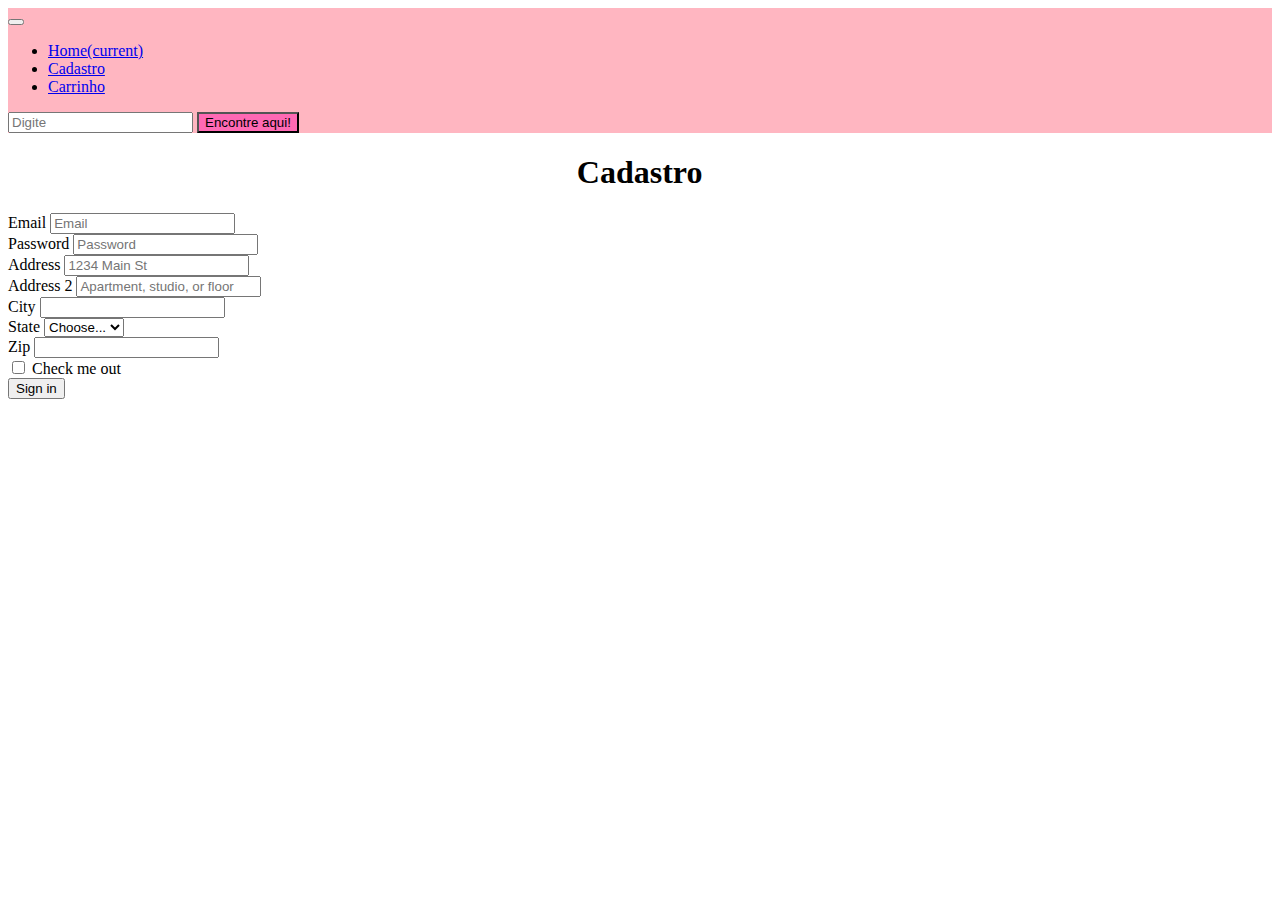
==== cadastro.html @ c4f0c882 "Signed-off-by: rafacvoltatorne <barbosarafaela584@gmail.com>" ====
<!doctype html>
<html lang="en">
<head>
  <!-- Required meta tags -->
  <meta charset="utf-8">
  <meta name="viewport" content="width=device-width, initial-scale=1, shrink-to-fit=no">

  <!-- Bootstrap CSS -->
  <link rel="stylesheet" href="https://stackpath.bootstrapcdn.com/bootstrap/4.1.3/css/bootstrap.min.css" integrity="sha384-MCw98/SFnGE8fJT3GXwEOngsV7Zt27NXFoaoApmYm81iuXoPkFOJwJ8ERdknLPMO" crossorigin="anonymous">
  <link rel="stylesheet" type="text/css" href="site.css">

  <title>Último Trabalho !</title>
</head>
<body>
  <nav class="navbar navbar-expand-lg" style="background-color: #FFB6C1;">
    <button class="navbar-toggler" type="button" data-toggle="collapse" data-target="#navbarTogglerDemo03" aria-controls="navbarTogglerDemo03" aria-expanded="false" aria-label="Toggle  navigation">
     <span class="navbar-toggler-icon"></span>
   </button>
   <a class="navbar-brand" href="#"></a>
   <div class="collapse navbar-collapse" id="navbarTogglerDemo03">
    <ul class="navbar-nav mr-auto mt-2 mt-lg-0">
      <li class="nav-item active">         
       <a class="nav-link disabled" href="#">Home<span class="sr-only">(current)</span></a>
     </li>
     <li class="nav-item">
       <a class="nav-link disabled" href="#">Cadastro</a>
     </li>
     <li class="nav-item">
       <a class="nav-link disabled" href="#">Carrinho</a>
     </li>
   </ul>
   <form class="form-inline my-2 my-lg-0">
     <input class="form-control mr-sm-2" type="search" placeholder="Digite" aria-label="Search">
     <button class="btn btn-outline my-2 my-sm-0" type="submit" style="background-color: #FF69B4;">Encontre aqui!</button>
   </form>
 </div>
</nav>
  <h1 class="cadastro my-3">Cadastro</h1>
  <div class="conteudo"></div>
  <form>
    <div class="form-row">
      <div class="form-group col-md-6">
        <label for="inputEmail4">Email</label>
        <input type="email" class="form-control" id="inputEmail4" placeholder="Email">
      </div>
      <div class="form-group col-md-6">
        <label for="inputPassword4">Password</label>
        <input type="password" class="form-control" id="inputPassword4" placeholder="Password">
      </div>
    </div>
    <div class="form-group">
      <label for="inputAddress">Address</label>
      <input type="text" class="form-control" id="inputAddress" placeholder="1234 Main St">
    </div>
    <div class="form-group">
      <label for="inputAddress2">Address 2</label>
      <input type="text" class="form-control" id="inputAddress2" placeholder="Apartment, studio, or floor">
    </div>
    <div class="form-row">
      <div class="form-group col-md-6">
        <label for="inputCity">City</label>
        <input type="text" class="form-control" id="inputCity">
      </div>
      <div class="form-group col-md-4">
        <label for="inputState">State</label>
        <select id="inputState" class="form-control">
          <option selected>Choose...</option>
          <option>...</option>
        </select>
      </div>
      <div class="form-group col-md-2">
        <label for="inputZip">Zip</label>
        <input type="text" class="form-control" id="inputZip">
      </div>
    </div>
    <div class="form-group">
      <div class="form-check">
        <input class="form-check-input" type="checkbox" id="gridCheck">
        <label class="form-check-label" for="gridCheck">
          Check me out
        </label>
      </div>
    </div>
    <button type="submit" class="btn btn-primary">Sign in</button>
  </form>


<!-- Optional JavaScript -->
<!-- jQuery first, then Popper.js, then Bootstrap JS -->
<script src="https://code.jquery.com/jquery-3.3.1.slim.min.js" integrity="sha384-q8i/X+965DzO0rT7abK41JStQIAqVgRVzpbzo5smXKp4YfRvH+8abtTE1Pi6jizo" crossorigin="anonymous"></script>
<script src="https://cdnjs.cloudflare.com/ajax/libs/popper.js/1.14.3/umd/popper.min.js" integrity="sha384-ZMP7rVo3mIykV+2+9J3UJ46jBk0WLaUAdn689aCwoqbBJiSnjAK/l8WvCWPIPm49" crossorigin="anonymous"></script>
<script src="https://stackpath.bootstrapcdn.com/bootstrap/4.1.3/js/bootstrap.min.js" integrity="sha384-ChfqqxuZUCnJSK3+MXmPNIyE6ZbWh2IMqE241rYiqJxyMiZ6OW/JmZQ5stwEULTy" crossorigin="anonymous"></script>
</body>
</html>
---- site.css ----
h1.cadastro{
	margin-left: 45%;
}
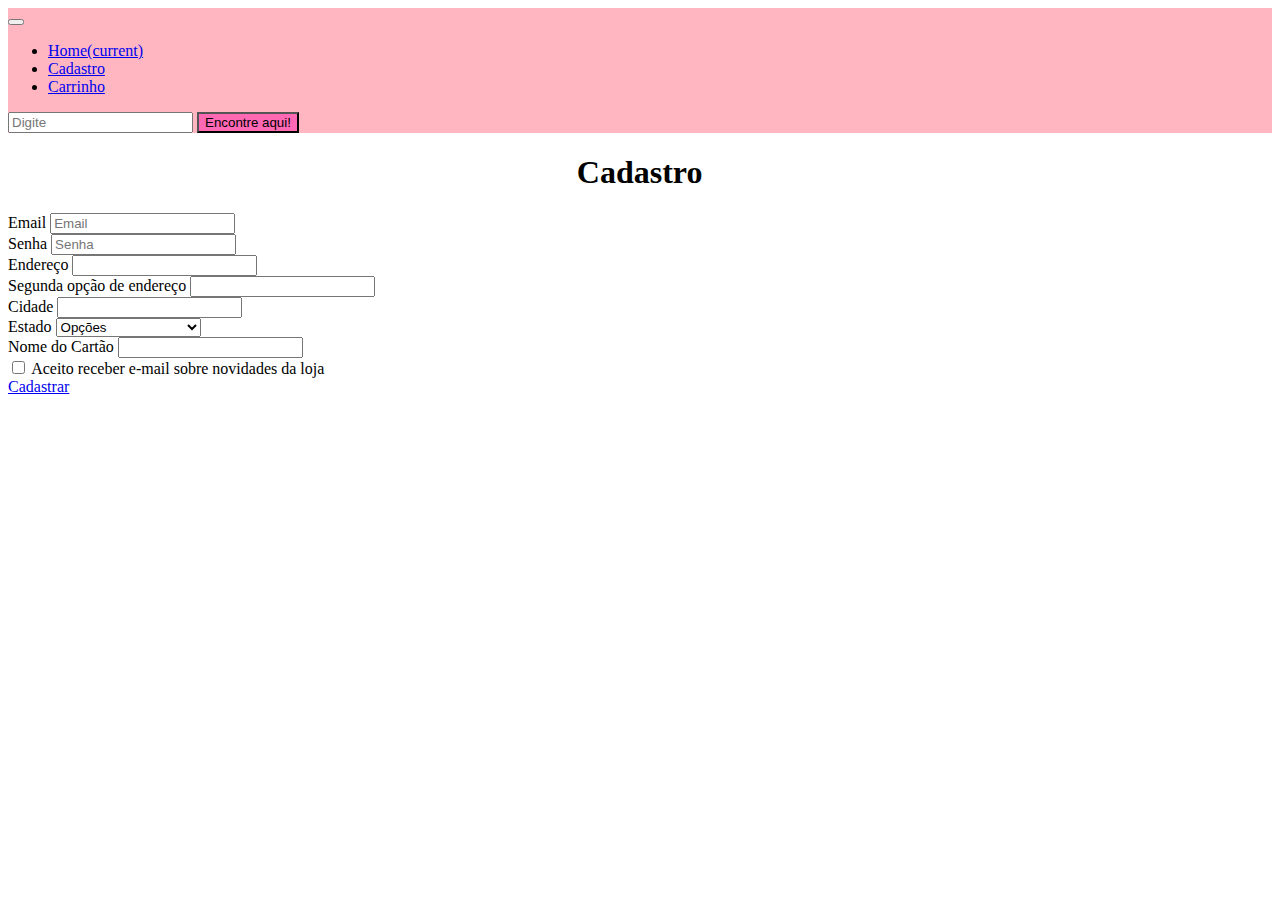
==== commit 151390b5: "Signed-off-by: rafacvoltatorne <barbosarafaela584@gmail.com>" ====
--- a/cadastro.html
+++ b/cadastro.html
@@ -12,7 +12,7 @@
   <title>Último Trabalho !</title>
 </head>
 <body>
-  <nav class="navbar navbar-expand-lg" style="background-color: #FFB6C1;">
+  <nav class="navbar navbar-expand-lg">
     <button class="navbar-toggler" type="button" data-toggle="collapse" data-target="#navbarTogglerDemo03" aria-controls="navbarTogglerDemo03" aria-expanded="false" aria-label="Toggle  navigation">
      <span class="navbar-toggler-icon"></span>
    </button>
@@ -20,13 +20,13 @@
    <div class="collapse navbar-collapse" id="navbarTogglerDemo03">
     <ul class="navbar-nav mr-auto mt-2 mt-lg-0">
       <li class="nav-item active">         
-       <a class="nav-link disabled" href="#">Home<span class="sr-only">(current)</span></a>
+       <a class="nav-link disabled" href="home.html">Home<span class="sr-only">(current)</span></a>
      </li>
      <li class="nav-item">
-       <a class="nav-link disabled" href="#">Cadastro</a>
+       <a class="nav-link disabled" href="cadastro.html">Cadastro</a>
      </li>
      <li class="nav-item">
-       <a class="nav-link disabled" href="#">Carrinho</a>
+       <a class="nav-link disabled" href="carrinho.html">Carrinho</a>
      </li>
    </ul>
    <form class="form-inline my-2 my-lg-0">
@@ -35,54 +35,86 @@
    </form>
  </div>
 </nav>
-  <h1 class="cadastro my-3">Cadastro</h1>
-  <div class="conteudo"></div>
-  <form>
-    <div class="form-row">
-      <div class="form-group col-md-6">
-        <label for="inputEmail4">Email</label>
-        <input type="email" class="form-control" id="inputEmail4" placeholder="Email">
+<h1 class="cadastro my-3">Cadastro</h1>
+<div class="container">
+<div class="col">
+    <form>
+      <div class="form-row">
+        <div class="form-group col-md-6">
+          <label for="inputEmail4">Email</label>
+          <input type="email" class="form-control" id="inputEmail4" placeholder="Email">
+        </div>
+        <div class="form-group col-md-6">
+          <label for="inputPassword4">Senha</label>
+          <input type="password" class="form-control" id="inputPassword4" placeholder="Senha">
+        </div>
       </div>
-      <div class="form-group col-md-6">
-        <label for="inputPassword4">Password</label>
-        <input type="password" class="form-control" id="inputPassword4" placeholder="Password">
+      <div class="form-group">
+        <label for="inputAddress">Endereço</label>
+        <input type="text" class="form-control" id="inputAddress" placeholder="">
       </div>
-    </div>
-    <div class="form-group">
-      <label for="inputAddress">Address</label>
-      <input type="text" class="form-control" id="inputAddress" placeholder="1234 Main St">
-    </div>
-    <div class="form-group">
-      <label for="inputAddress2">Address 2</label>
-      <input type="text" class="form-control" id="inputAddress2" placeholder="Apartment, studio, or floor">
-    </div>
-    <div class="form-row">
-      <div class="form-group col-md-6">
-        <label for="inputCity">City</label>
-        <input type="text" class="form-control" id="inputCity">
+      <div class="form-group">
+        <label for="inputAddress2">Segunda opção de endereço</label>
+        <input type="text" class="form-control" id="inputAddress2" placeholder="">
       </div>
-      <div class="form-group col-md-4">
-        <label for="inputState">State</label>
-        <select id="inputState" class="form-control">
-          <option selected>Choose...</option>
-          <option>...</option>
-        </select>
+      <div class="form-row">
+        <div class="form-group col-md-6">
+          <label for="inputCity">Cidade</label>
+          <input type="text" class="form-control" id="inputCity">
+        </div>
+        <div class="form-group col-md-4">
+          <label for="inputState">Estado</label>
+          <select id="inputState" class="form-control">
+            <option selected>Opções</option>
+            <option>Acre</option>
+            <option>Alagoas</option>
+            <option>Amapá</option>
+            <option>Amazonas</option>
+            <option>Bahia</option>
+            <option>Ceará</option>
+            <option>Distrito Federal</option>
+            <option>Espírito Santo</option>
+            <option>Goiás</option>
+            <option>Maranhão</option>
+            <option>Mato Grosso</option>
+            <option>Mato Grosso do Sul</option>
+            <option>Minas Gerais</option>
+            <option>Pará</option>
+            <option>Paraíba</option>
+            <option>Paraná</option>
+            <option>Pernambuco</option>
+            <option>Piauí</option>
+            <option>Rio de Janeiro</option>
+            <option>Rio Grande do Norte</option>
+            <option>Rio Grande do Sul</option>
+            <option>Rondônia</option>
+            <option>Roraima</option>
+            <option>Santa Catarina</option>
+            <option>São Paulo</option>
+            <option>Sergipe</option>
+            <option>Tocantins</option>
+
+
+          </select>
+        </div>
+        <div class="form-group col-md-2">
+          <label for="inputZip">Nome do Cartão</label>
+          <input type="text" class="form-control" id="inputZip">
+        </div>
       </div>
-      <div class="form-group col-md-2">
-        <label for="inputZip">Zip</label>
-        <input type="text" class="form-control" id="inputZip">
+      <div class="form-group">
+        <div class="form-check">
+          <input class="form-check-input" type="checkbox" id="gridCheck">
+          <label class="form-check-label" for="gridCheck">
+            Aceito receber e-mail sobre novidades da loja
+          </label>
+        </div>
       </div>
-    </div>
-    <div class="form-group">
-      <div class="form-check">
-        <input class="form-check-input" type="checkbox" id="gridCheck">
-        <label class="form-check-label" for="gridCheck">
-          Check me out
-        </label>
-      </div>
-    </div>
-    <button type="submit" class="btn btn-primary">Sign in</button>
-  </form>
+      <a class="btn btn-danger" href="cadastrofinalizado.html" role="button">Cadastrar</a>   
+    </form>
+  </div>
+</div>
+
 
 
 <!-- Optional JavaScript -->
--- a/site.css
+++ b/site.css
@@ -1,3 +1,17 @@
 h1.cadastro{
 	margin-left: 45%;
 }
+
+body.fundo{
+	background-color: #FFE4E1;
+}
+
+div.container p{
+	font-size: 80px;
+	text-align: center;
+	margin-top: 30%
+	
+}
+nav.navbar{
+	background-color:#FFB6C1;
+}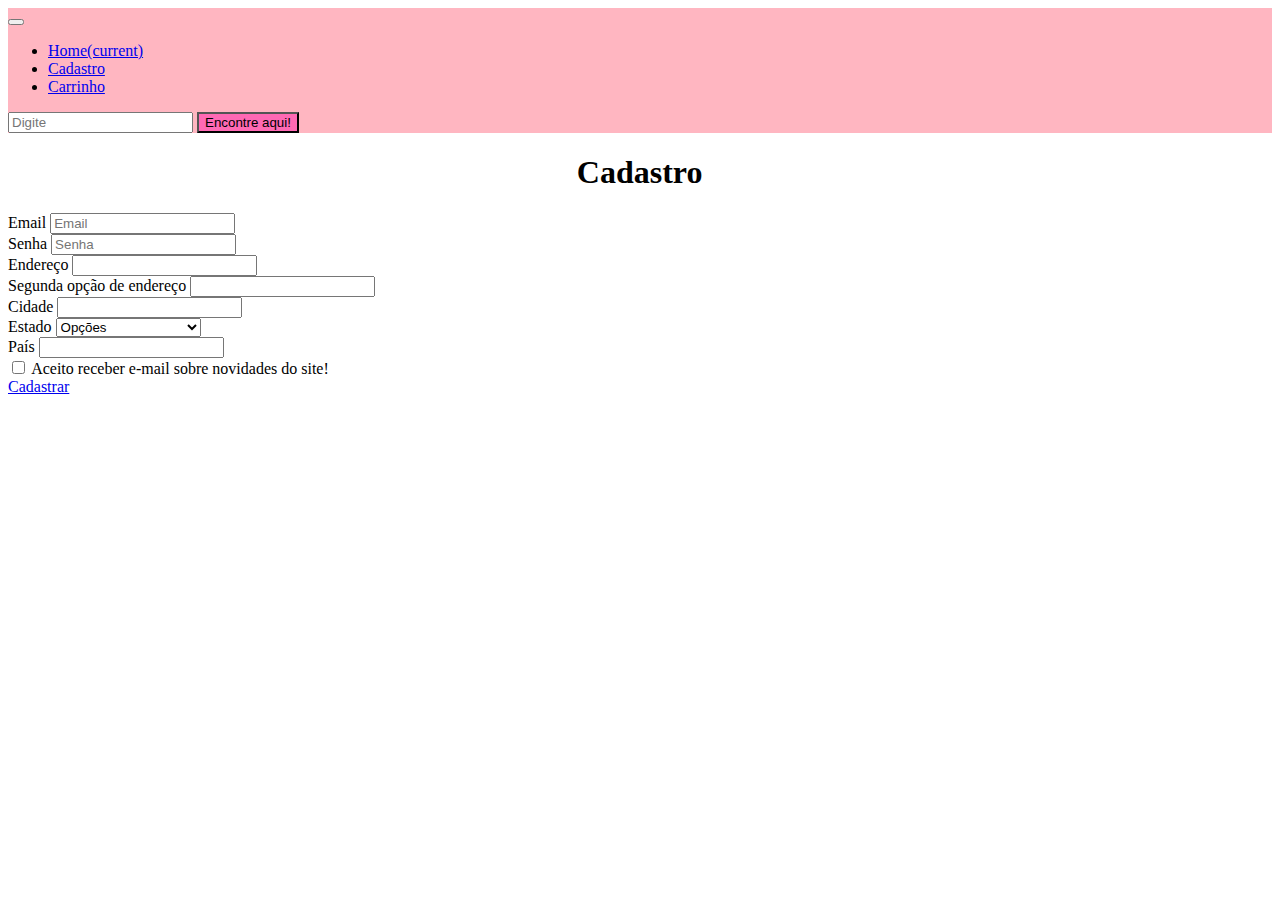
==== commit 745aa472: "Signed-off-by: rafacvoltatorne <barbosarafaela584@gmail.com>" ====
--- a/cadastro.html
+++ b/cadastro.html
@@ -98,7 +98,7 @@
           </select>
         </div>
         <div class="form-group col-md-2">
-          <label for="inputZip">Nome do Cartão</label>
+          <label for="inputZip">País</label>
           <input type="text" class="form-control" id="inputZip">
         </div>
       </div>
@@ -106,7 +106,7 @@
         <div class="form-check">
           <input class="form-check-input" type="checkbox" id="gridCheck">
           <label class="form-check-label" for="gridCheck">
-            Aceito receber e-mail sobre novidades da loja
+            Aceito receber e-mail sobre novidades do site!
           </label>
         </div>
       </div>
--- a/site.css
+++ b/site.css
@@ -14,4 +14,16 @@
 }
 nav.navbar{
 	background-color:#FFB6C1;
-}+}
+div.card{
+	margin-left: 180px;
+}
+div.card-text{
+	font-size: 15px;
+
+	 
+}
+body.home{
+	background-color: #FFE4E1;
+}
+
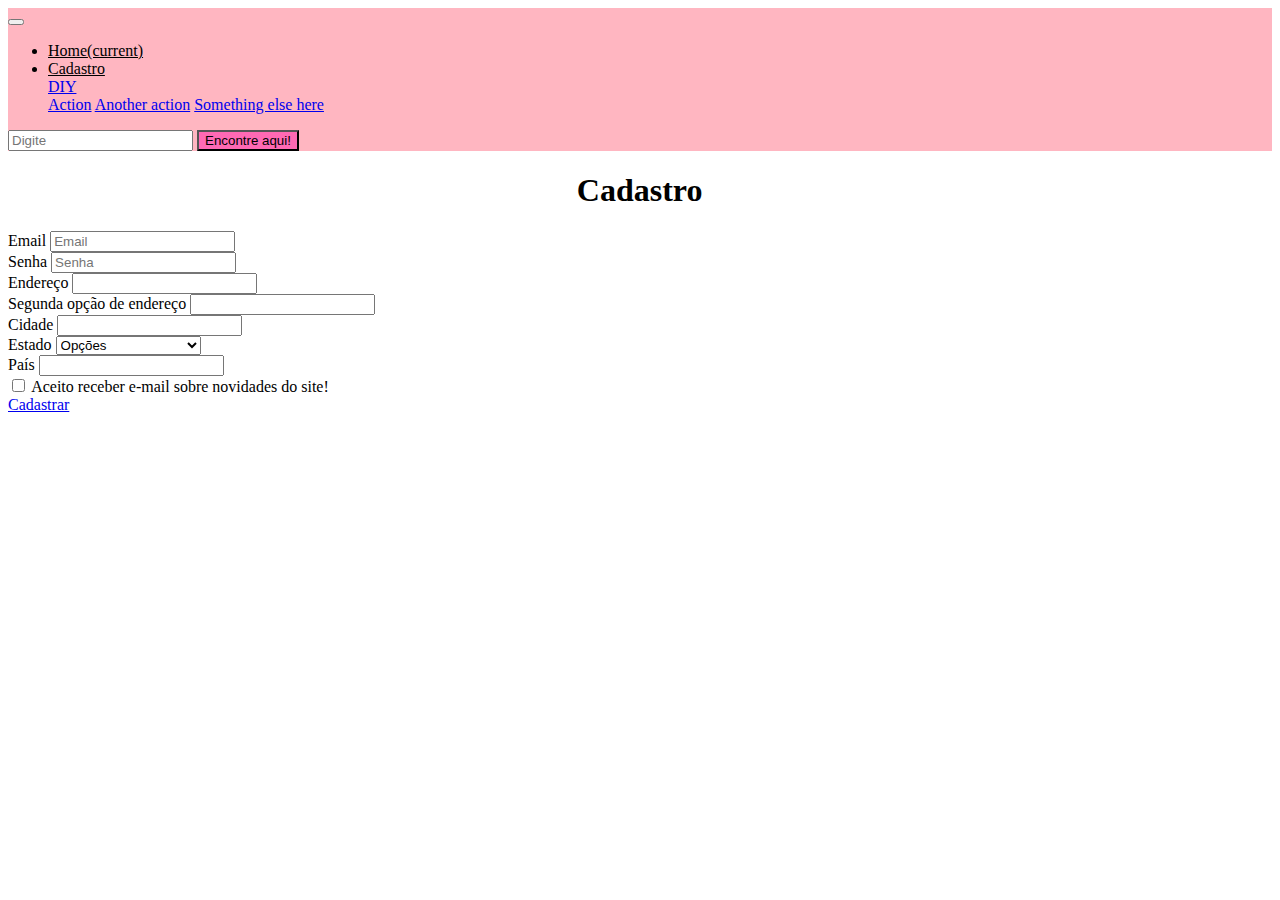
==== commit 261f5bc5: "Signed-off-by: rafacvoltatorne <barbosarafaela584@gmail.com>" ====
--- a/cadastro.html
+++ b/cadastro.html
@@ -19,20 +19,27 @@
    <a class="navbar-brand" href="#"></a>
    <div class="collapse navbar-collapse" id="navbarTogglerDemo03">
     <ul class="navbar-nav mr-auto mt-2 mt-lg-0">
-      <li class="nav-item active">         
-       <a class="nav-link disabled" href="home.html">Home<span class="sr-only">(current)</span></a>
-     </li>
-     <li class="nav-item">
-       <a class="nav-link disabled" href="cadastro.html">Cadastro</a>
-     </li>
-     <li class="nav-item">
-       <a class="nav-link disabled" href="carrinho.html">Carrinho</a>
-     </li>
-   </ul>
-   <form class="form-inline my-2 my-lg-0">
+      <li class="nav-item">         
+        <a class="nav-link text-dark" href="home.html">Home<span class="sr-only">(current)</span></a>
+      </li>
+      <li class="nav-item">
+       <a class="nav-link text-dark" href="cadastro.html">Cadastro</a>
+      </li>
+      <div class="dropdown">
+        <a class="btn btn-link text-dark dropdown-toggle" href="#" role="button" id="dropdownMenuLink" data-toggle="dropdown" aria-haspopup="true" aria-expanded="false">
+          DIY
+        </a>
+        <div class="dropdown-menu" aria-labelledby="dropdownMenuLink">
+          <a class="dropdown-item" href="#">Action</a>
+          <a class="dropdown-item" href="#">Another action</a>
+          <a class="dropdown-item" href="#">Something else here</a>
+        </div>
+      </div>
+    </ul>
+    <form class="form-inline my-2 my-lg-0">
      <input class="form-control mr-sm-2" type="search" placeholder="Digite" aria-label="Search">
      <button class="btn btn-outline my-2 my-sm-0" type="submit" style="background-color: #FF69B4;">Encontre aqui!</button>
-   </form>
+    </form>
  </div>
 </nav>
 <h1 class="cadastro my-3">Cadastro</h1>
--- a/site.css
+++ b/site.css
@@ -26,4 +26,7 @@
 body.home{
 	background-color: #FFE4E1;
 }
+.nav-link{
+	color: black;
+}
 
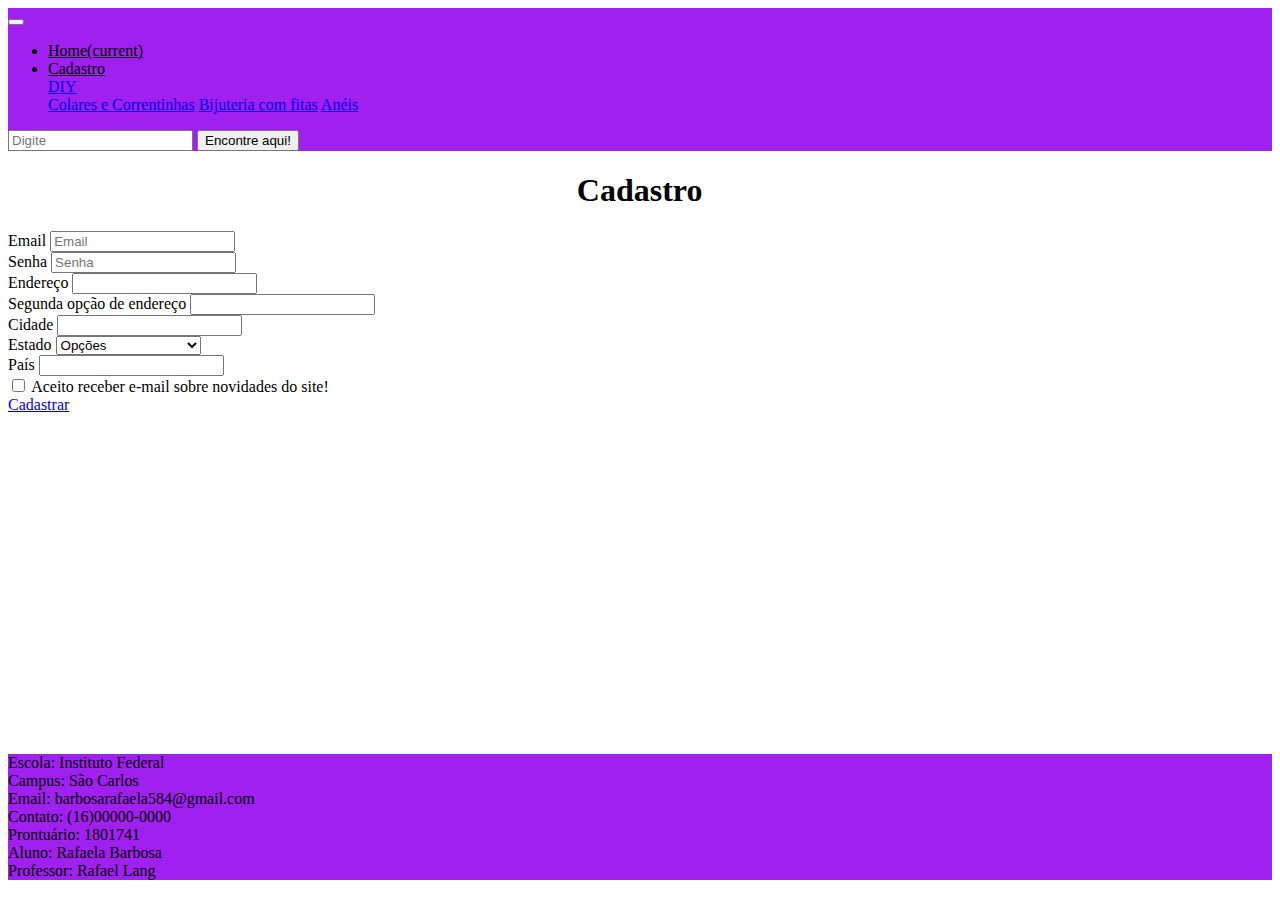
==== commit f25689dd: "Signed-off-by: rafacvoltatorne <barbosarafaela584@gmail.com>" ====
--- a/cadastro.html
+++ b/cadastro.html
@@ -30,15 +30,15 @@
           DIY
         </a>
         <div class="dropdown-menu" aria-labelledby="dropdownMenuLink">
-          <a class="dropdown-item" href="#">Action</a>
-          <a class="dropdown-item" href="#">Another action</a>
-          <a class="dropdown-item" href="#">Something else here</a>
+          <a class="dropdown-item" href="#">Colares e Correntinhas</a>
+          <a class="dropdown-item" href="#">Bijuteria com fitas</a>
+          <a class="dropdown-item" href="aneis.html">Anéis</a>
         </div>
       </div>
     </ul>
     <form class="form-inline my-2 my-lg-0">
      <input class="form-control mr-sm-2" type="search" placeholder="Digite" aria-label="Search">
-     <button class="btn btn-outline my-2 my-sm-0" type="submit" style="background-color: #FF69B4;">Encontre aqui!</button>
+     <button class="btn btn-ligth my-2 my-sm-0" type="submit">Encontre aqui!</button>
     </form>
  </div>
 </nav>
@@ -130,4 +130,23 @@
 <script src="https://cdnjs.cloudflare.com/ajax/libs/popper.js/1.14.3/umd/popper.min.js" integrity="sha384-ZMP7rVo3mIykV+2+9J3UJ46jBk0WLaUAdn689aCwoqbBJiSnjAK/l8WvCWPIPm49" crossorigin="anonymous"></script>
 <script src="https://stackpath.bootstrapcdn.com/bootstrap/4.1.3/js/bootstrap.min.js" integrity="sha384-ChfqqxuZUCnJSK3+MXmPNIyE6ZbWh2IMqE241rYiqJxyMiZ6OW/JmZQ5stwEULTy" crossorigin="anonymous"></script>
 </body>
+<footer class="rodape" style="margin-top: 340px; background-color:#A020F0;">
+    <div class="container-fluid">
+      <div class="row">
+      <div class="col-4">
+        <li>Escola: Instituto Federal</li>
+        <li>Campus: São Carlos</li>
+      </div>
+      <div class="col-4">
+        <li>Email: barbosarafaela584@gmail.com</li>
+        <li>Contato: (16)00000-0000</li>
+        <li>Prontuário: 1801741</li>
+      </div>
+      <div class="col-4">
+        <li>Aluno: Rafaela Barbosa</li>
+        <li>Professor: Rafael Lang</li>
+      </div>
+    </div>
+  </div>  
+</footer>
 </html>--- a/site.css
+++ b/site.css
@@ -3,7 +3,7 @@
 }
 
 body.fundo{
-	background-color: #FFE4E1;
+	background-color: #EEE9E9;
 }
 
 div.container p{
@@ -13,7 +13,7 @@
 	
 }
 nav.navbar{
-	background-color:#FFB6C1;
+	background-color:#A020F0;
 }
 div.card{
 	margin-left: 180px;
@@ -24,9 +24,17 @@
 	 
 }
 body.home{
-	background-color: #FFE4E1;
+	background-color: #EEE9E9;
 }
 .nav-link{
 	color: black;
 }
+h3.tituloaneis{
+	font-size: 35px;
+	color: #D02090;
+	text-align: center;
+}
+img.aneisfio{
+	margin-left: 5px;
+}
 
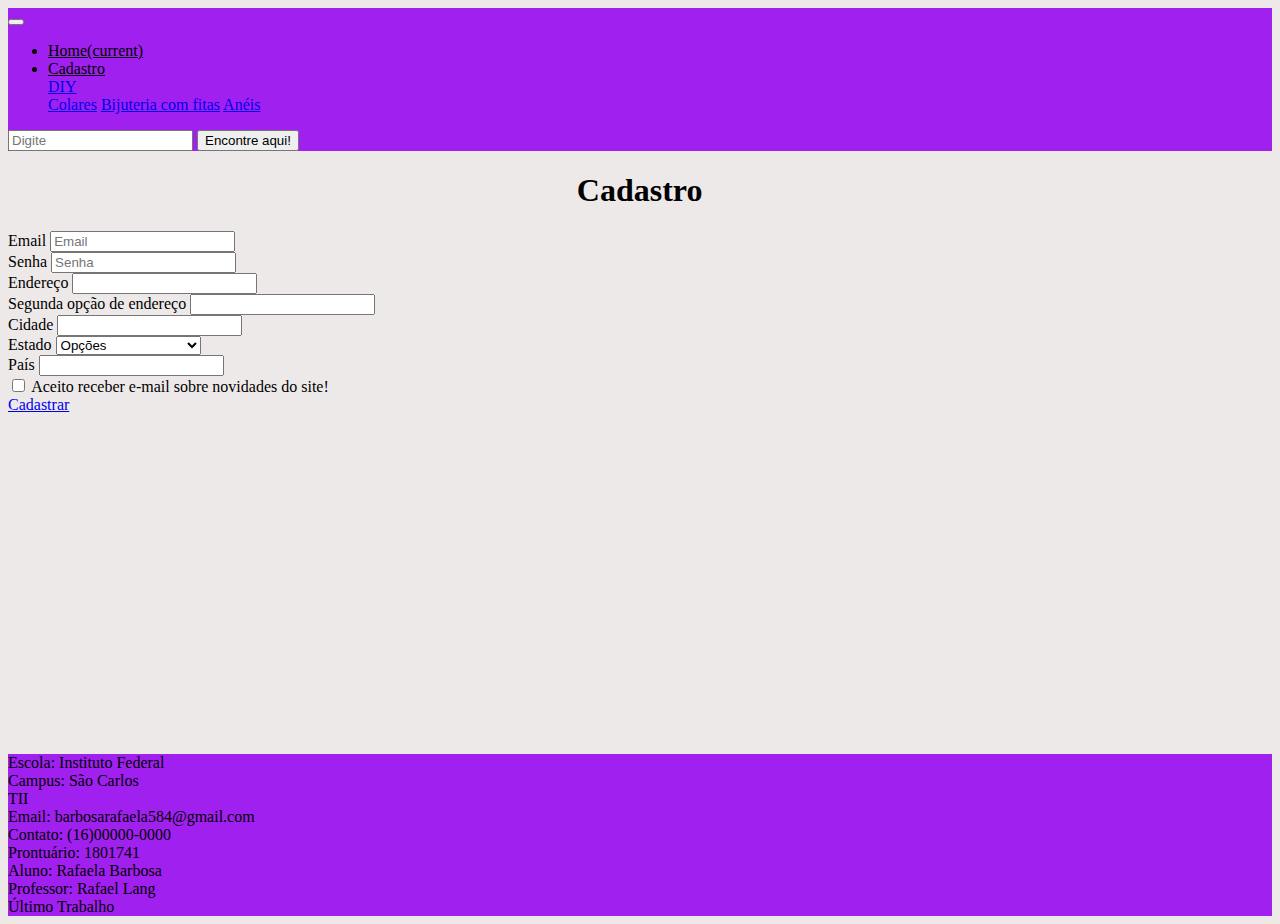
==== commit c36d92d0: "Signed-off-by: rafacvoltatorne <barbosarafaela584@gmail.com>" ====
--- a/cadastro.html
+++ b/cadastro.html
@@ -11,7 +11,7 @@
 
   <title>Último Trabalho !</title>
 </head>
-<body>
+<body class="fundo">
   <nav class="navbar navbar-expand-lg">
     <button class="navbar-toggler" type="button" data-toggle="collapse" data-target="#navbarTogglerDemo03" aria-controls="navbarTogglerDemo03" aria-expanded="false" aria-label="Toggle  navigation">
      <span class="navbar-toggler-icon"></span>
@@ -20,18 +20,18 @@
    <div class="collapse navbar-collapse" id="navbarTogglerDemo03">
     <ul class="navbar-nav mr-auto mt-2 mt-lg-0">
       <li class="nav-item">         
-        <a class="nav-link text-dark" href="home.html">Home<span class="sr-only">(current)</span></a>
+        <a class="nav-link text-white" href="home.html">Home<span class="sr-only">(current)</span></a>
       </li>
       <li class="nav-item">
-       <a class="nav-link text-dark" href="cadastro.html">Cadastro</a>
+       <a class="nav-link text-white" href="cadastro.html">Cadastro</a>
       </li>
       <div class="dropdown">
-        <a class="btn btn-link text-dark dropdown-toggle" href="#" role="button" id="dropdownMenuLink" data-toggle="dropdown" aria-haspopup="true" aria-expanded="false">
+        <a class="btn btn-link text-white dropdown-toggle" href="#" role="button" id="dropdownMenuLink" data-toggle="dropdown" aria-haspopup="true" aria-expanded="false">
           DIY
         </a>
         <div class="dropdown-menu" aria-labelledby="dropdownMenuLink">
-          <a class="dropdown-item" href="#">Colares e Correntinhas</a>
-          <a class="dropdown-item" href="#">Bijuteria com fitas</a>
+          <a class="dropdown-item" href="colares.html">Colares</a>
+          <a class="dropdown-item" href="fitas.html">Bijuteria com fitas</a>
           <a class="dropdown-item" href="aneis.html">Anéis</a>
         </div>
       </div>
@@ -136,6 +136,7 @@
       <div class="col-4">
         <li>Escola: Instituto Federal</li>
         <li>Campus: São Carlos</li>
+        <li>TII</li>
       </div>
       <div class="col-4">
         <li>Email: barbosarafaela584@gmail.com</li>
@@ -145,6 +146,7 @@
       <div class="col-4">
         <li>Aluno: Rafaela Barbosa</li>
         <li>Professor: Rafael Lang</li>
+        <li>Último Trabalho</li>
       </div>
     </div>
   </div>  
--- a/site.css
+++ b/site.css
@@ -1,5 +1,6 @@
 h1.cadastro{
 	margin-left: 45%;
+
 }
 
 body.fundo{
